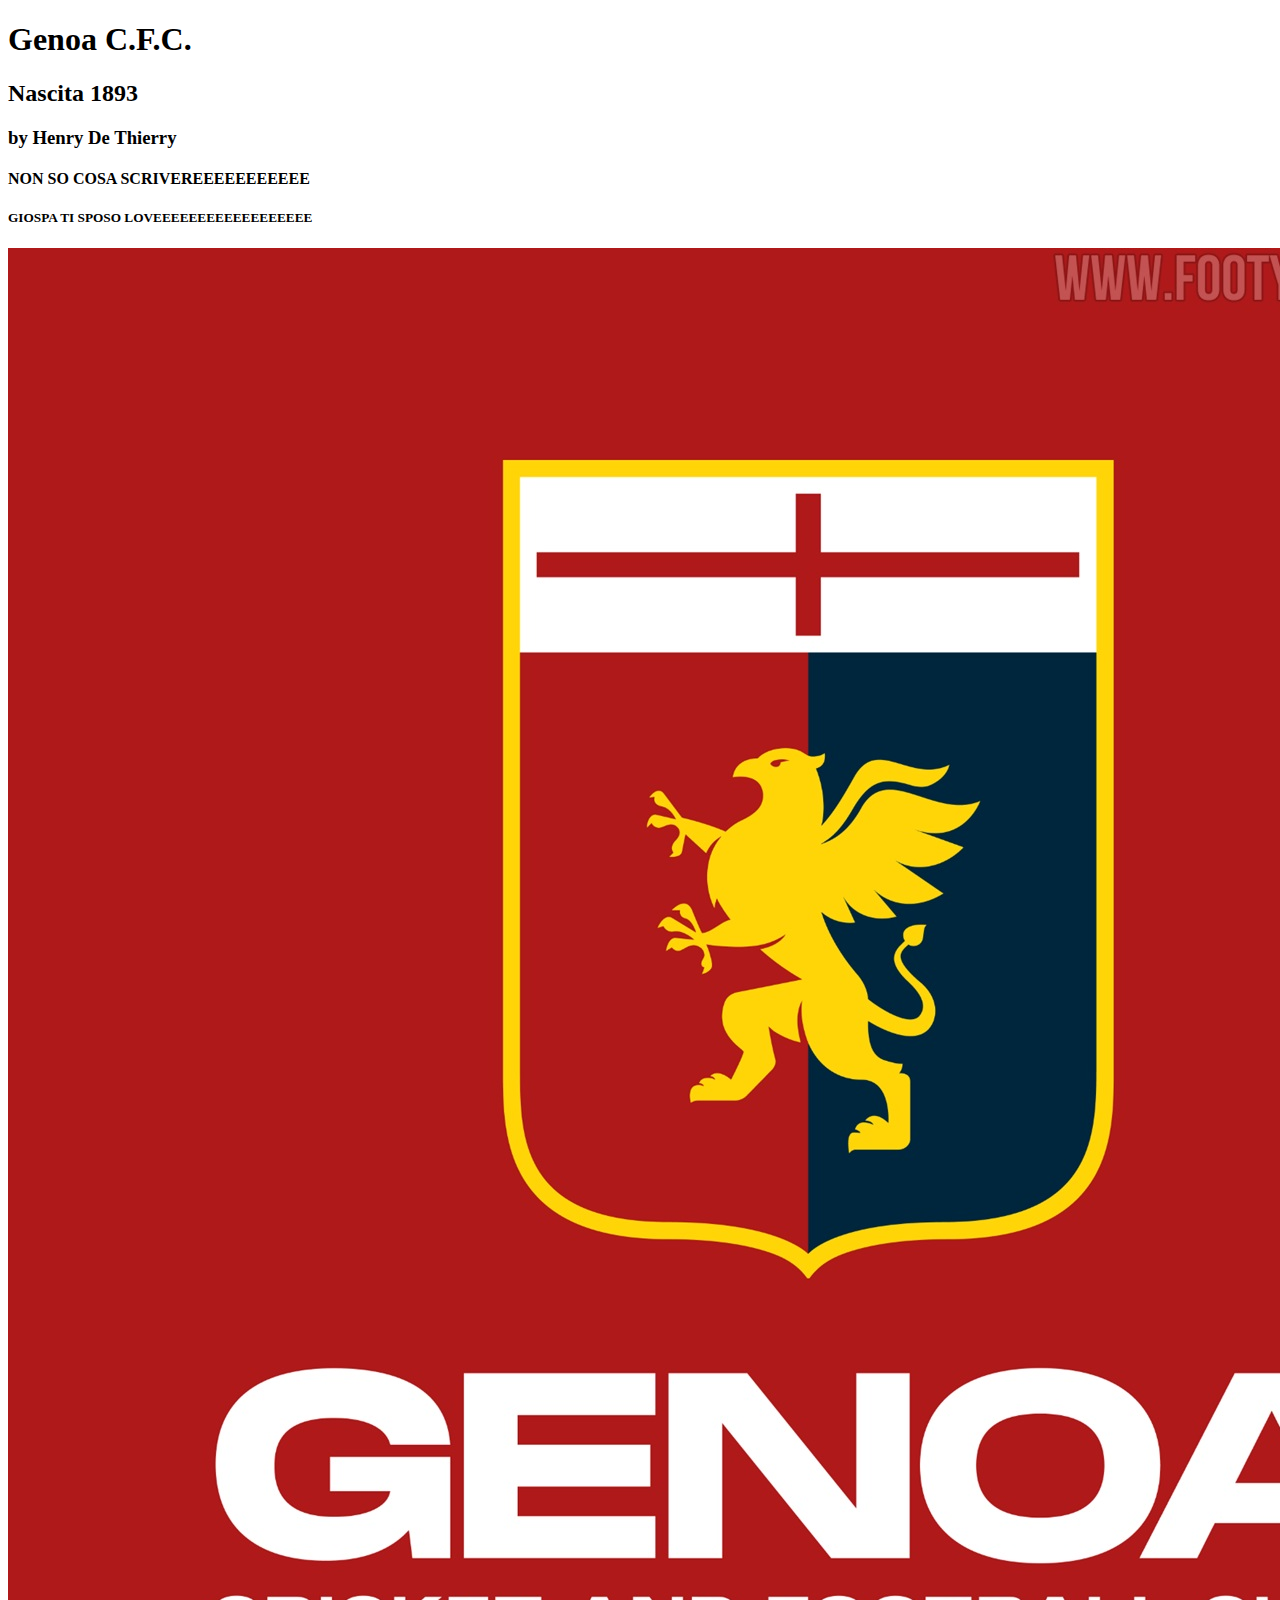
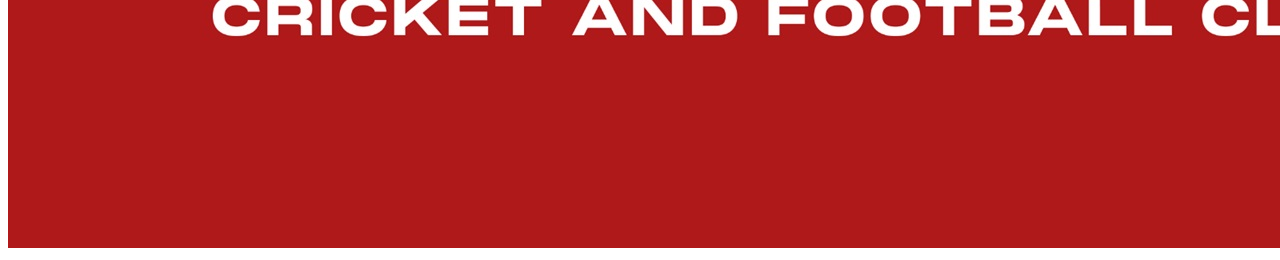
==== index.html @ 38766d4d "genoa" ====
<!DOCTYPE html>
<html lang="en">
<head>
    <meta charset="UTF-8">
    <meta http-equiv="X-UA-Compatible" content="IE=edge">
    <meta name="viewport" content="width=device-width, initial-scale=1.0">
    <title>Document</title>
</head>
<body>
<h1>Genoa C.F.C.</h1>
    <h2>Nascita 1893</h2>
    <h3>by Henry De Thierry</h3>
<h4>NON SO COSA SCRIVEREEEEEEEEEEE</h4>
    <h5>GIOSPA TI SPOSO LOVEEEEEEEEEEEEEEEEEE</h5>
<img src="genoa new logo (2).jpg" alt="">
</body>
</html>
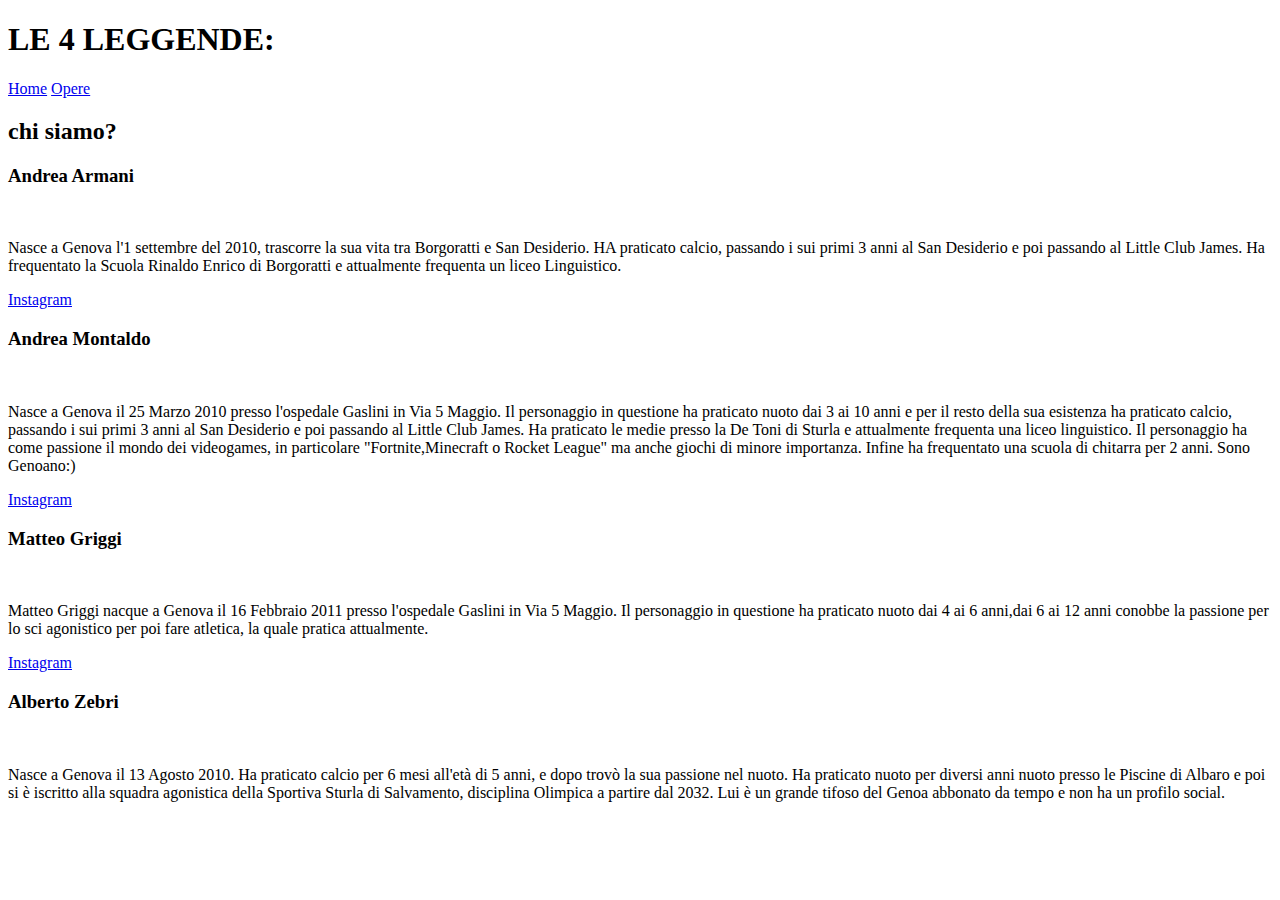
==== commit 0385153c: "Le 4 leggende" ====
--- a/index.html
+++ b/index.html
@@ -7,11 +7,47 @@
     <title>Document</title>
 </head>
 <body>
-<h1>Genoa C.F.C.</h1>
-    <h2>Nascita 1893</h2>
-    <h3>by Henry De Thierry</h3>
-<h4>NON SO COSA SCRIVEREEEEEEEEEEE</h4>
-    <h5>GIOSPA TI SPOSO LOVEEEEEEEEEEEEEEEEEE</h5>
-<img src="genoa new logo (2).jpg" alt="">
-</body>
+    <header>
+    <h1>LE 4 LEGGENDE:</h1>
+    </header>
+    <nav><a href="index.html">Home</a>
+    <a href="Opere.html">Opere</a>
+    </nav>
+    <main>
+        <h2>chi siamo?</h2>
+        <div>
+            <h3>Andrea Armani</h3>
+            <img src="" alt="">
+            <p>Nasce a Genova l'1 settembre del 2010, trascorre la sua vita tra Borgoratti e San Desiderio.
+                HA praticato calcio, passando i sui primi 3 anni al San Desiderio e poi passando al Little Club James.
+                Ha frequentato la Scuola Rinaldo Enrico di Borgoratti e attualmente frequenta un liceo Linguistico.</p>
+            <a href="https://www.instagram.com/andre.16132/profilecard/?igsh=Z2F3anNhbjUyYWVm">Instagram</a>
+        </div>
+        <div>
+            <h3>Andrea Montaldo</h3>
+            <img src="" alt="">
+            <p>Nasce a Genova il 25 Marzo 2010 presso l'ospedale Gaslini in Via 5 Maggio.
+                Il personaggio in questione ha praticato nuoto dai 3 ai 10 anni e per il resto della sua esistenza ha praticato calcio, passando i sui primi 3 anni al San Desiderio e poi passando al Little Club James.
+                Ha praticato le medie presso la De Toni di Sturla e attualmente frequenta una liceo linguistico.
+                Il personaggio ha come passione il mondo dei videogames, in particolare "Fortnite,Minecraft o Rocket League" ma anche giochi di minore importanza.
+                Infine ha frequentato una scuola di chitarra per 2 anni.
+                Sono Genoano:)</p>
+            <a href="https://www.instagram.com/monta.16133/profilecard/">Instagram</a>
+        </div>
+        <div>
+            <h3>Matteo Griggi</h3>
+            <img src="" alt="">
+            <p>Matteo Griggi nacque a Genova il 16 Febbraio 2011 presso l'ospedale Gaslini in Via 5 Maggio.
+                Il personaggio in questione ha praticato nuoto dai 4 ai 6 anni,dai 6 ai 12 anni conobbe la passione per lo sci agonistico per poi fare atletica, la quale pratica attualmente.</p>
+                <a href="https://www.instagram.com/matte.146/profilecard/?igshZHd2cmVxdG0zMmM4">Instagram</a>
+        </div>
+        <div>
+            <h3>Alberto Zebri</h3>
+            <img src="" alt="">
+            <p>Nasce a Genova il 13 Agosto 2010. Ha praticato calcio per 6 mesi all'età di 5 anni, e dopo trovò la sua passione nel nuoto.
+                 Ha praticato nuoto per diversi anni nuoto presso le Piscine di Albaro e poi si è iscritto alla squadra agonistica della Sportiva Sturla di Salvamento, disciplina Olimpica a partire dal 2032.
+                 Lui è un grande tifoso del Genoa abbonato da tempo e non ha un profilo social.</p>
+
+
+
 </html>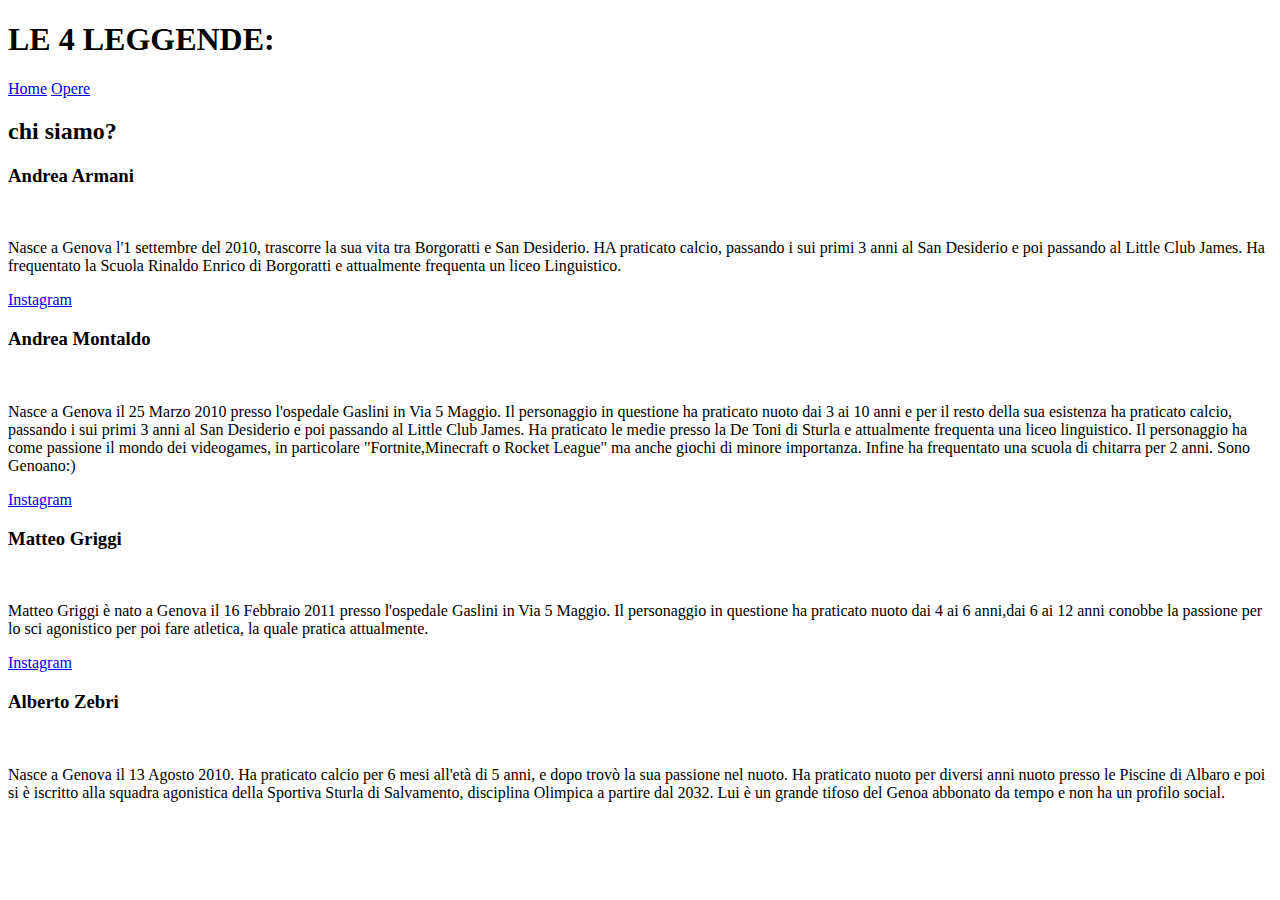
==== commit d2468c61: "Update index.html" ====
--- a/index.html
+++ b/index.html
@@ -37,7 +37,7 @@
         <div>
             <h3>Matteo Griggi</h3>
             <img src="" alt="">
-            <p>Matteo Griggi nacque a Genova il 16 Febbraio 2011 presso l'ospedale Gaslini in Via 5 Maggio.
+            <p>Matteo Griggi è nato a Genova il 16 Febbraio 2011 presso l'ospedale Gaslini in Via 5 Maggio.
                 Il personaggio in questione ha praticato nuoto dai 4 ai 6 anni,dai 6 ai 12 anni conobbe la passione per lo sci agonistico per poi fare atletica, la quale pratica attualmente.</p>
                 <a href="https://www.instagram.com/matte.146/profilecard/?igshZHd2cmVxdG0zMmM4">Instagram</a>
         </div>
@@ -50,4 +50,4 @@
 
 
 
-</html>+</html>
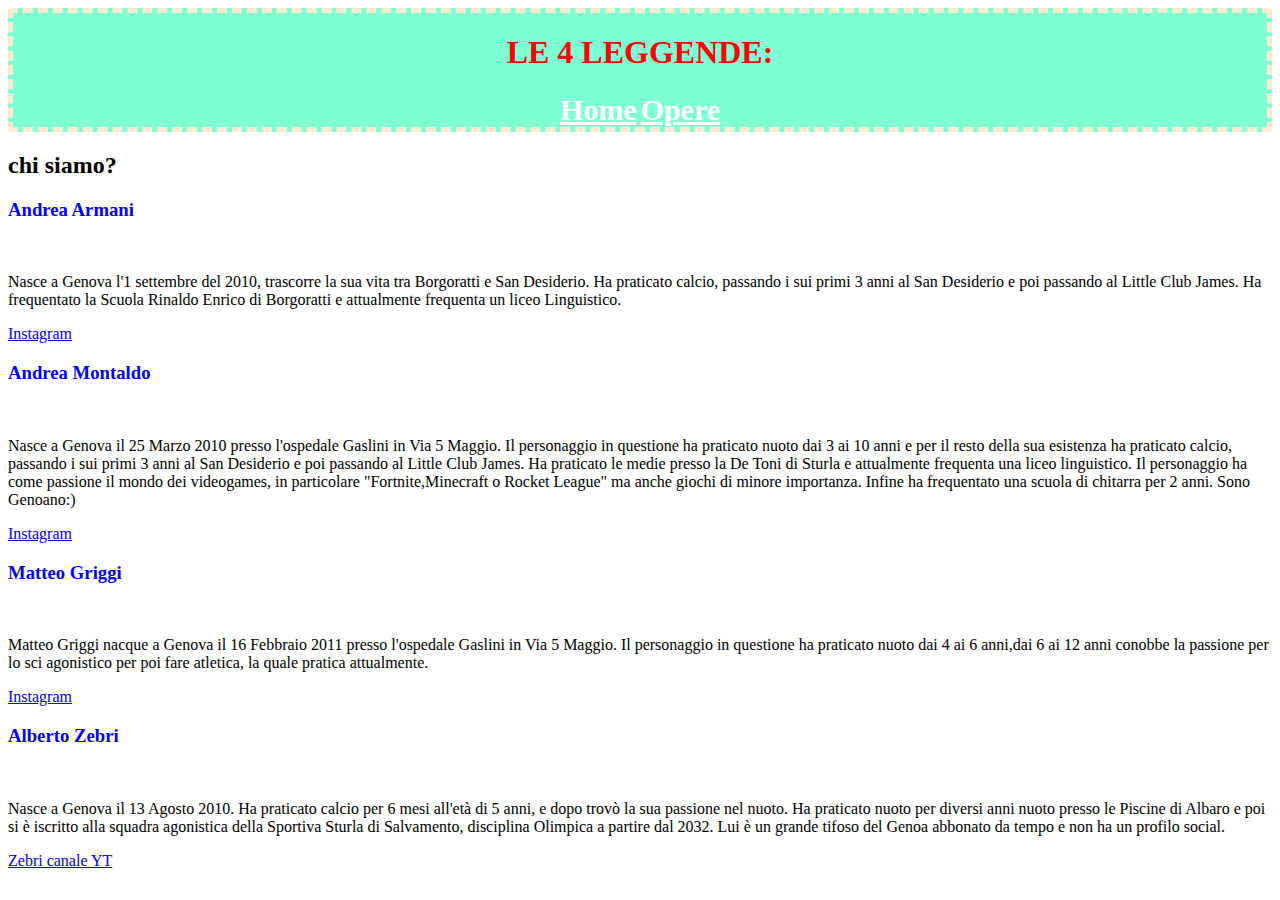
==== commit 7fdb906f: "uuuuuuuuuuuuuuu" ====
--- a/index.html
+++ b/index.html
@@ -4,27 +4,29 @@
     <meta charset="UTF-8">
     <meta http-equiv="X-UA-Compatible" content="IE=edge">
     <meta name="viewport" content="width=device-width, initial-scale=1.0">
-    <title>Document</title>
+    <title>Giorgio</title>
+    <link rel="stylesheet" href="style.css">
 </head>
 <body>
-    <header>
+    <header class="giorgino">
     <h1>LE 4 LEGGENDE:</h1>
+    <nav><a class="link-nav" href="index.html">Home</a>
+        <a class="link-nav" href="Opere.html">Opere</a>
+        </nav>
     </header>
-    <nav><a href="index.html">Home</a>
-    <a href="Opere.html">Opere</a>
-    </nav>
+
     <main>
         <h2>chi siamo?</h2>
         <div>
-            <h3>Andrea Armani</h3>
+            <h3 class="nome">Andrea Armani</h3>
             <img src="" alt="">
             <p>Nasce a Genova l'1 settembre del 2010, trascorre la sua vita tra Borgoratti e San Desiderio.
-                HA praticato calcio, passando i sui primi 3 anni al San Desiderio e poi passando al Little Club James.
+                Ha praticato calcio, passando i sui primi 3 anni al San Desiderio e poi passando al Little Club James.
                 Ha frequentato la Scuola Rinaldo Enrico di Borgoratti e attualmente frequenta un liceo Linguistico.</p>
             <a href="https://www.instagram.com/andre.16132/profilecard/?igsh=Z2F3anNhbjUyYWVm">Instagram</a>
         </div>
         <div>
-            <h3>Andrea Montaldo</h3>
+            <h3 class="nome">Andrea Montaldo</h3>
             <img src="" alt="">
             <p>Nasce a Genova il 25 Marzo 2010 presso l'ospedale Gaslini in Via 5 Maggio.
                 Il personaggio in questione ha praticato nuoto dai 3 ai 10 anni e per il resto della sua esistenza ha praticato calcio, passando i sui primi 3 anni al San Desiderio e poi passando al Little Club James.
@@ -35,19 +37,18 @@
             <a href="https://www.instagram.com/monta.16133/profilecard/">Instagram</a>
         </div>
         <div>
-            <h3>Matteo Griggi</h3>
+        <h3 class="nome">Matteo Griggi</h3>
             <img src="" alt="">
-            <p>Matteo Griggi è nato a Genova il 16 Febbraio 2011 presso l'ospedale Gaslini in Via 5 Maggio.
+            <p>Matteo Griggi nacque a Genova il 16 Febbraio 2011 presso l'ospedale Gaslini in Via 5 Maggio.
                 Il personaggio in questione ha praticato nuoto dai 4 ai 6 anni,dai 6 ai 12 anni conobbe la passione per lo sci agonistico per poi fare atletica, la quale pratica attualmente.</p>
                 <a href="https://www.instagram.com/matte.146/profilecard/?igshZHd2cmVxdG0zMmM4">Instagram</a>
         </div>
         <div>
-            <h3>Alberto Zebri</h3>
+            <h3 class="nome">Alberto Zebri</h3>
             <img src="" alt="">
             <p>Nasce a Genova il 13 Agosto 2010. Ha praticato calcio per 6 mesi all'età di 5 anni, e dopo trovò la sua passione nel nuoto.
                  Ha praticato nuoto per diversi anni nuoto presso le Piscine di Albaro e poi si è iscritto alla squadra agonistica della Sportiva Sturla di Salvamento, disciplina Olimpica a partire dal 2032.
                  Lui è un grande tifoso del Genoa abbonato da tempo e non ha un profilo social.</p>
+             <a href="https://youtube.com/@genoa-cfc?si=xqedYqICuFvBNgmE">Zebri canale YT</a>
 
-
-
-</html>
+</html>--- a/style.css
+++ b/style.css
@@ -0,0 +1,39 @@
+.giorgino{
+    background-color: aquamarine;
+    border-style: dashed;
+    border-color: blanchedalmond;
+    border-width: 5px;
+    border-radius: 4px;
+    text-align: center;
+    color: red;
+    padding: Spx;
+}
+
+.link-nav
+{
+    color: white;
+    font-size: 30px;
+    font-weight: bold;
+}
+
+.foglio{
+   border-style: solid; 
+   border-color: red;
+   position: absolute;
+   top: 300px;
+   left: 300px;
+}
+.nome{
+    color: blue;
+}
+.nome{
+    color: blue;
+}
+
+.nome{
+    color: blue;
+}
+
+.nome{
+    color: blue;
+}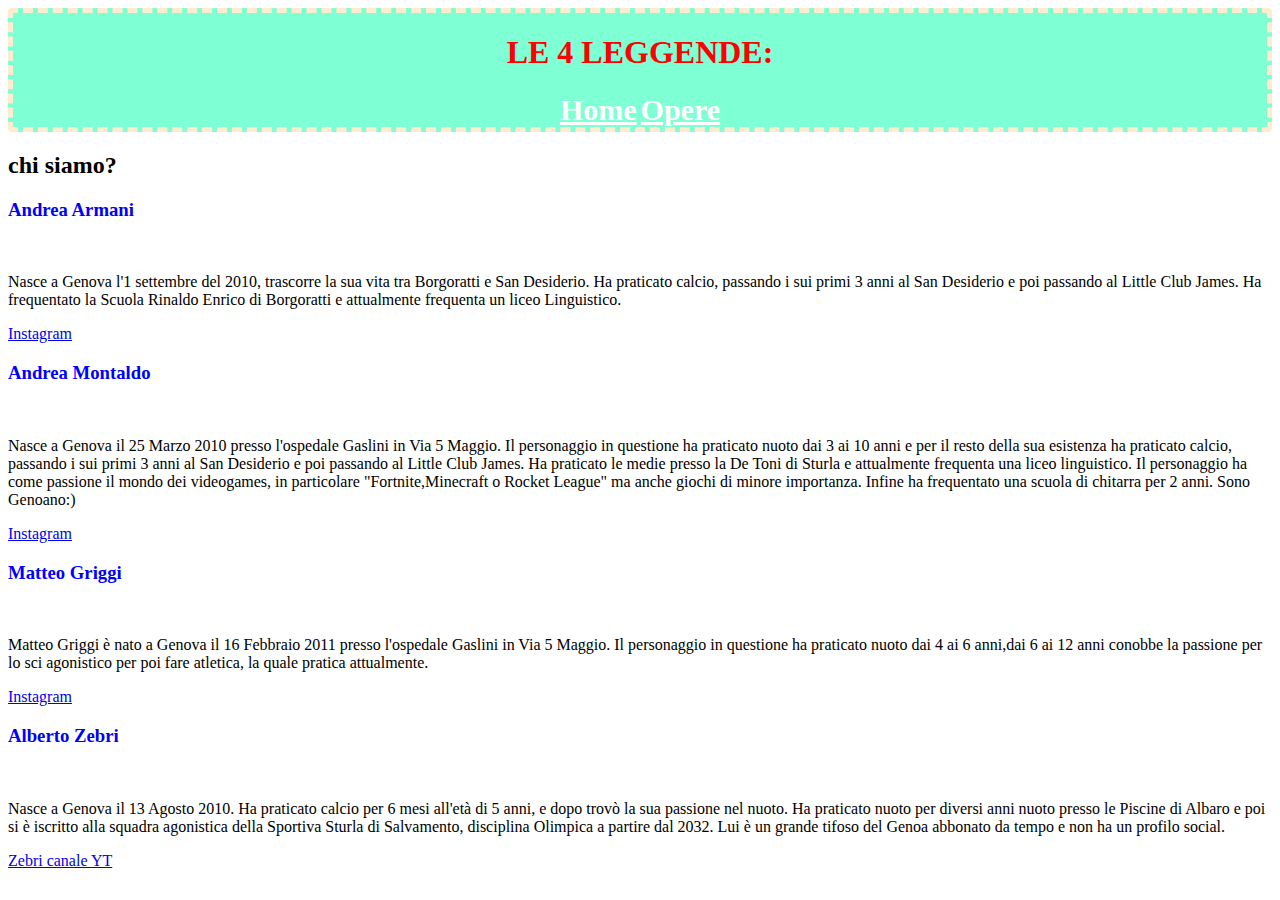
==== commit 98665eec: "Merge branch 'main' of https://github.com/AlbeMontaMatte/GenoaC.F.C." ====
--- a/index.html
+++ b/index.html
@@ -39,7 +39,7 @@
         <div>
         <h3 class="nome">Matteo Griggi</h3>
             <img src="" alt="">
-            <p>Matteo Griggi nacque a Genova il 16 Febbraio 2011 presso l'ospedale Gaslini in Via 5 Maggio.
+            <p>Matteo Griggi è nato a Genova il 16 Febbraio 2011 presso l'ospedale Gaslini in Via 5 Maggio.
                 Il personaggio in questione ha praticato nuoto dai 4 ai 6 anni,dai 6 ai 12 anni conobbe la passione per lo sci agonistico per poi fare atletica, la quale pratica attualmente.</p>
                 <a href="https://www.instagram.com/matte.146/profilecard/?igshZHd2cmVxdG0zMmM4">Instagram</a>
         </div>
@@ -51,4 +51,4 @@
                  Lui è un grande tifoso del Genoa abbonato da tempo e non ha un profilo social.</p>
              <a href="https://youtube.com/@genoa-cfc?si=xqedYqICuFvBNgmE">Zebri canale YT</a>
 
-</html>+</html>
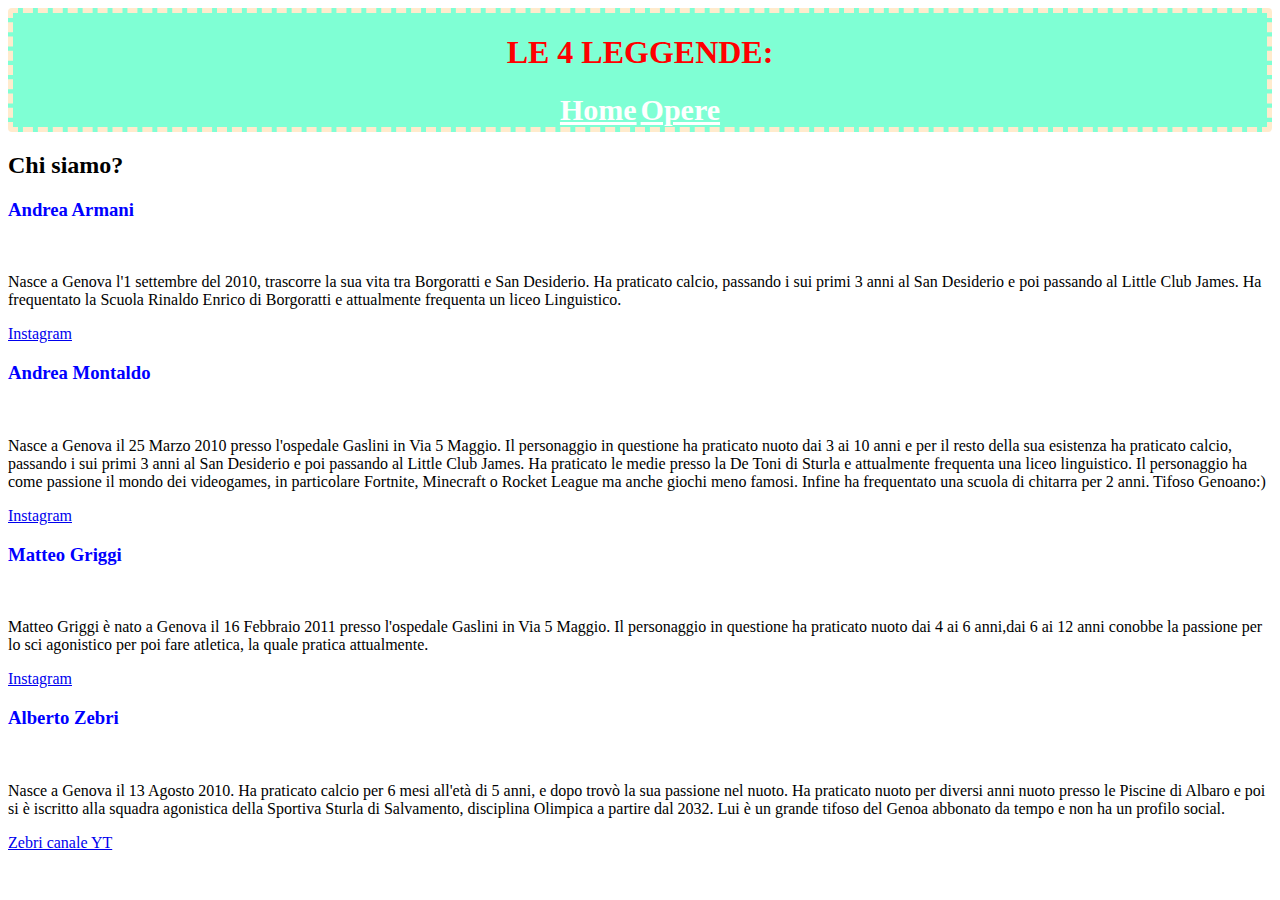
==== commit 7621988b: "diswegno" ====
--- a/index.html
+++ b/index.html
@@ -4,7 +4,7 @@
     <meta charset="UTF-8">
     <meta http-equiv="X-UA-Compatible" content="IE=edge">
     <meta name="viewport" content="width=device-width, initial-scale=1.0">
-    <title>Giorgio</title>
+    <title>Le 4 leggende</title>
     <link rel="stylesheet" href="style.css">
 </head>
 <body>
@@ -16,7 +16,7 @@
     </header>
 
     <main>
-        <h2>chi siamo?</h2>
+        <h2>Chi siamo?</h2>
         <div>
             <h3 class="nome">Andrea Armani</h3>
             <img src="" alt="">
@@ -31,9 +31,9 @@
             <p>Nasce a Genova il 25 Marzo 2010 presso l'ospedale Gaslini in Via 5 Maggio.
                 Il personaggio in questione ha praticato nuoto dai 3 ai 10 anni e per il resto della sua esistenza ha praticato calcio, passando i sui primi 3 anni al San Desiderio e poi passando al Little Club James.
                 Ha praticato le medie presso la De Toni di Sturla e attualmente frequenta una liceo linguistico.
-                Il personaggio ha come passione il mondo dei videogames, in particolare "Fortnite,Minecraft o Rocket League" ma anche giochi di minore importanza.
+                Il personaggio ha come passione il mondo dei videogames, in particolare Fortnite, Minecraft o Rocket League ma anche giochi meno famosi.
                 Infine ha frequentato una scuola di chitarra per 2 anni.
-                Sono Genoano:)</p>
+                Tifoso Genoano:)</p>
             <a href="https://www.instagram.com/monta.16133/profilecard/">Instagram</a>
         </div>
         <div>
